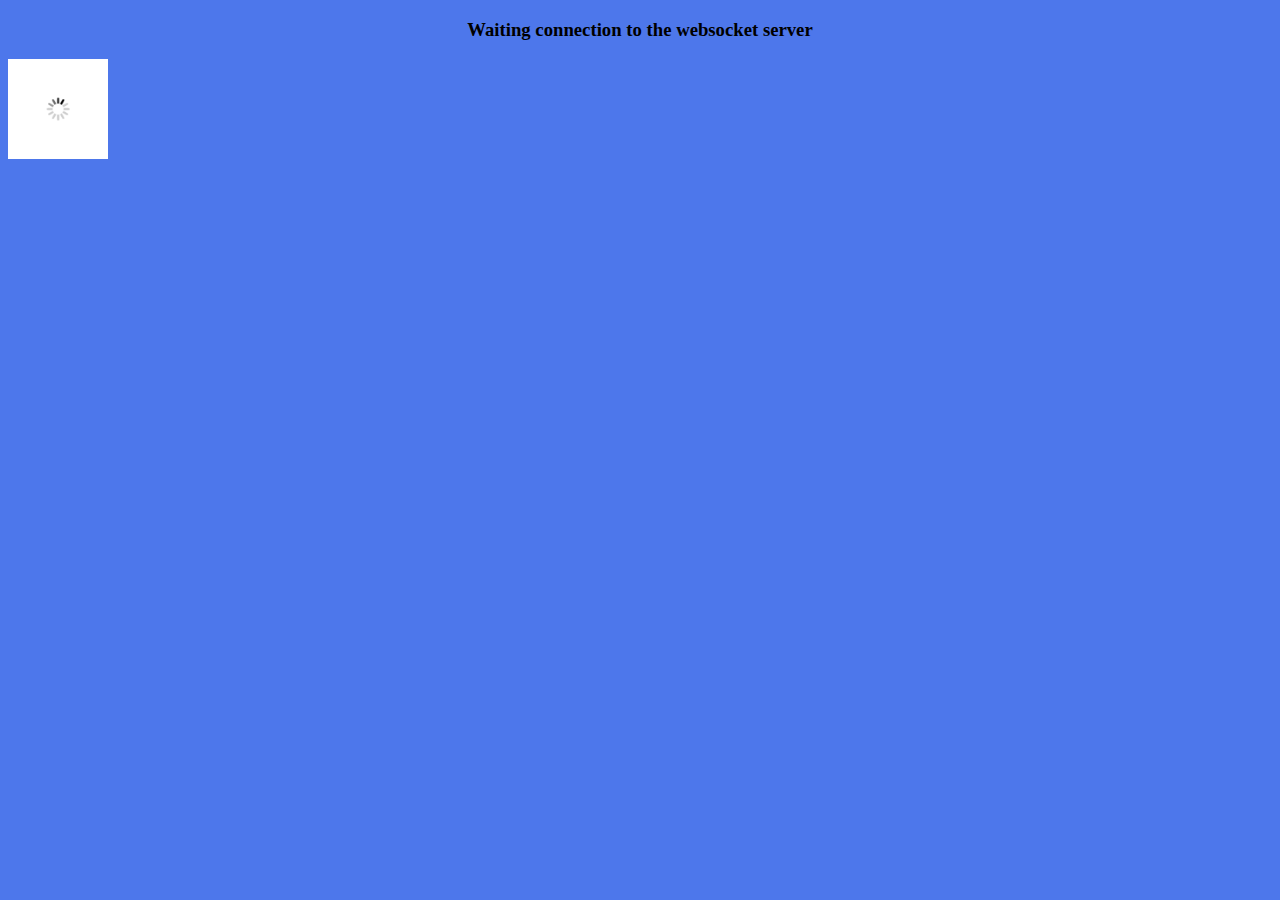
==== interface/index.html @ aeadfad5 "Buzzer App with GM web interface" ====
<!DOCTYPE html>
<html xmlns="http://www.w3.org/1999/xhtml">
<head>
	<title>Buzzer Apps</title>
	
	<meta charset="UTF-8">
    
	<link rel="stylesheet" href="mystyle.css">
	<script type="text/javascript" src="QuizGame.js"></script>
	<script type="text/javascript">

	var modal_answer = document.getElementById("modal_answer");
	window.onclick = function(event) {
		if (event.target == modal_answer) {
			modal_answer.style.display = "none";
		}
	}

	let quizGame =  new QuizGame(
	findGetParameter("ws_hostname", window.location.hostname),
	findGetParameter("ws_port", 9001),
	findGetParameter("name", "quizPlayer"),
	0);

    </script>


</head>
	<body>

		<div id="game_connection">
			<h3> Waiting connection to the websocket server</h3>
			<img src="./assets/loading_wheel.gif" width="100" ="Loading wheel"/>
		</div>

		<div id="game_connected" hidden>
			<p> <span style="color: #00aa00">Connected </span> to the websocket server</p>
		</div>

		<div id="game_config">
			<h2> Game Config </h2>
			<label for="game_mode_select">Mode de jeu :</label>
			<select name="game_mode" id="game_mode_select">
				<option value="blindtest">Blindtest</option>
				<option value="qcm">QCM</option>
			</select><br /><br />

			<label for="answer_mode_select">Mode de réponse :</label>
			<select name="answer_mode" id="answer_mode_select">
				<option value="answer_freeforall">Free for all</option>
				<option value="answer_one" selected="selected"> One answer</option>>1 réponse par question</option>
			</select><br /><br />

			<label for="nb_players_select">Nombre de joueurs :</label>
			<select name="nb_players" id="nb_players_select">
				<option value="2">2</option>
				<option value="3" selected="selected">3</option>
				<option value="4">4</option>
				<option value="5">5</option>
			</select><br /><br />

			<label for="input_file"> Fichier d'entrée:</label>

			<input type="file"
				   id="questions_file" name="questions_file"
				   accept=".txt,.mp3" multiple>
			<br /><br />
				   <script>
			     document.getElementById('questions_file')
					.addEventListener('change', quizGame.read_questions, false);
			</script>
			
			<div>
				<label for="player1_name">Joueur 1 </label>
				<input type="text" id="player1_name" name="player1_name" value="Greg">
				<br /><br />
				<label for="player2_name">Joueur 2 </label>
				<input type="text" id="player2_name" name="player2_name" value="Foo">
				<br /><br />
				<label for="player3_name"> Joueur 3 </label>
				<input type="text" id="player3_name" name="player3_name" value="3e">
				<br /><br />
				<label for="player4_name">Joueur 4 </label>
				<input type="text" id="player4_name" name="player4_name">
				<br /><br />
				<label for="player5_name">Joueur 5 </label>
				<input type="text" id="player5_name" name="player5_name">
				<br /><br />
				
			</div>

			<button onclick="quizGame.init_game()"> Lancer la partie </button>
		</div>
		
		<div id="blindtest_player" hidden>
			<h2> BlindTest Game </h2>
			
			<center>
				<audio id="audio_player" controls="controls">
					Your browser does not support the audio element.
				</audio>
				<br /><br />
				<button onclick="quizGame.start_question()" id="start_button"> Start </button>
				<button onclick="quizGame.resume_question()" id="resume_button" hidden> Resume </button>
				<button onclick="quizGame.stop_question()"> Stop </button>
				<button onclick="quizGame.next_question()"> Next </button>
				<button onclick="quizGame.previous_question()"> Prev </button>
			</center>
			<br />
			<div >
				<p id="answer_name"> </p>
				<p id="question_number"> </p>
				<p id="fichier_name"> </p>
				<h3> Scores </h3>
				<table id="player_list">
					<tr>
					<th>Name </th>
					<th> Score </th>
					<th> Contrôles </th>
					</tr>
				</table>
			</div>

			<div>
				<h3> Playlist </h3>
				<table id="audio_list">
					<tr>
					<th> Titre </th>
					<th> Chanteur </th>
					<th> Fichier  </th>
					</tr>

			</div>
		</div>

		<div id="modal_answer">
			<div id="modal-content">
			  <p id="text_answer"> </p>
			  <p> Réponse : </p>
			  <button onclick="quizGame.accept_answer()"> Acceptée </button>
			  <button onclick="quizGame.refuse_answer()"> Refusée </button>
			</div>
		  
		</div>

	</body>
</html>
---- interface/mystyle.css ----
* {
  box-sizing: border-box;
}

body {
  background-color : #4d77eb;
}


#game_config {
  border-radius: 25px;
  /*border: 2px solid #000000;*/
  padding: 20px; 
  width: 400px;
  margin-left: auto;
  margin-right: auto;
  background-color : #ffffff;
}

#blindtest_player {
  margin-left: auto;
  margin-right: auto;
  border-radius: 25px;
  /*border: 2px solid #000000;*/
  padding: 20px; 
  background-color : #ffffff;
  width: 800px;
}

table {
  border-collapse: collapse;
  width: 100%;
}

td, th {
  border: 1px solid #dddddd;
  text-align: left;
  padding: 8px;
}

tr:nth-child(even) {
  background-color: #dddddd;
}

h3 {
  text-align: center;
}

h2 {
  text-align: center;
}


#modal_answer {
  display: none;
  position: fixed; 
  z-index: 1;
  padding-top: 100px;
  left: 0;
  top: 0;
  width: 100%; 
  height: 100%; 
  overflow: auto; 
  background-color: rgb(0,0,0);
  background-color: rgba(0,0,0,0.4);
}

#modal-content {
  background-color: #fefefe;
  margin: auto;
  padding: 20px;
  border: 1px solid #888;
  width: 80%;
  text-align: center;
}
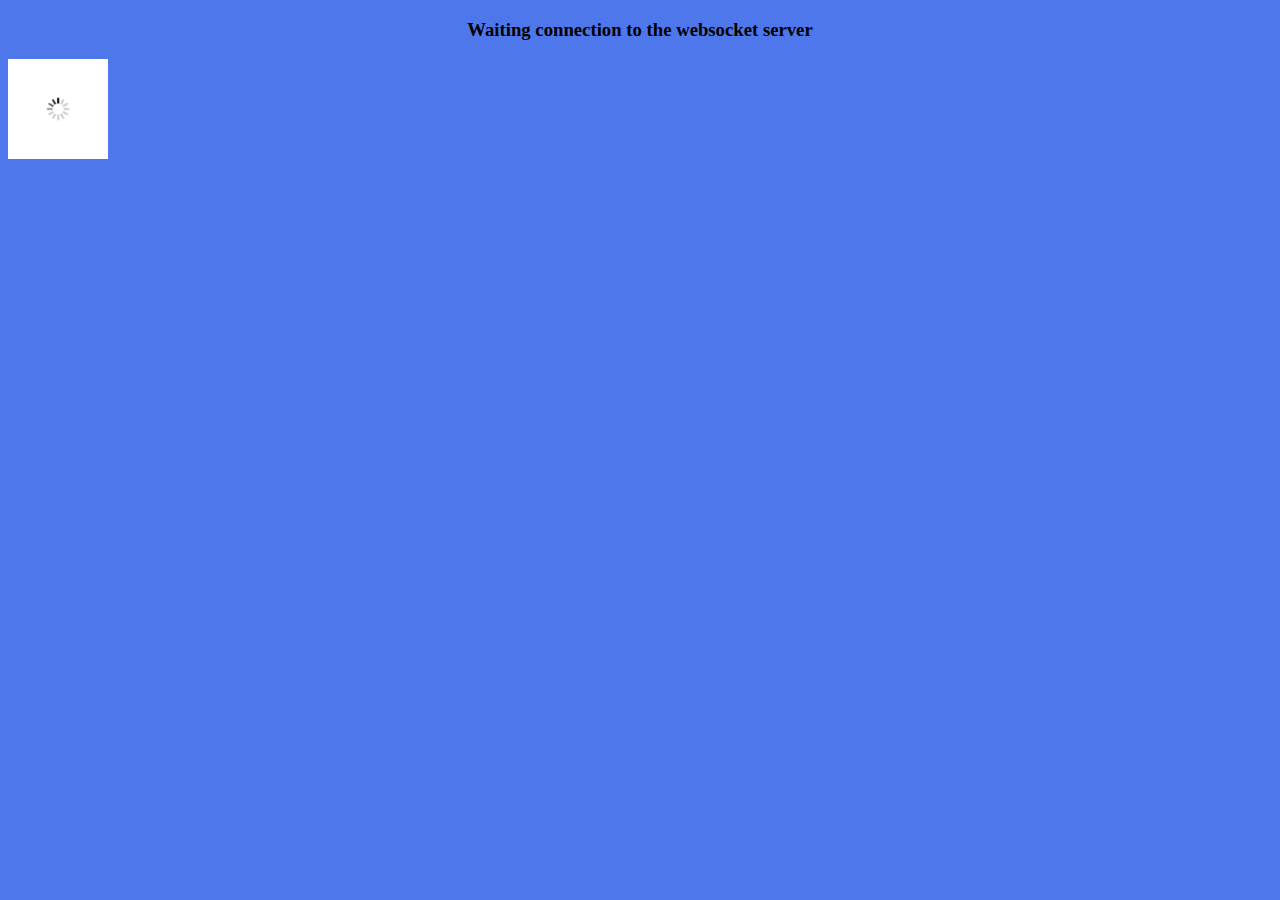
==== commit 02f999a9: "Code Cleaning" ====
--- a/interface/index.html
+++ b/interface/index.html
@@ -17,10 +17,11 @@
 	}
 
 	let quizGame =  new QuizGame(
-	findGetParameter("ws_hostname", window.location.hostname),
+	findGetParameter("ws_hostname", "localhost"),
 	findGetParameter("ws_port", 9001),
 	findGetParameter("name", "quizPlayer"),
 	0);
+
 
     </script>
 
@@ -51,6 +52,11 @@
 				<option value="answer_one" selected="selected"> One answer</option>>1 réponse par question</option>
 			</select><br /><br />
 
+
+			<label for="nb_players_select">Points par questions :</label>
+			<input type="text" id="points_per_question" value="2" maxlength="2" size="2">
+			<br /><br />
+
 			<label for="nb_players_select">Nombre de joueurs :</label>
 			<select name="nb_players" id="nb_players_select">
 				<option value="2">2</option>
@@ -66,10 +72,10 @@
 				   accept=".txt,.mp3" multiple>
 			<br /><br />
 				   <script>
+
 			     document.getElementById('questions_file')
 					.addEventListener('change', quizGame.read_questions, false);
 			</script>
-			
 			<div>
 				<label for="player1_name">Joueur 1 </label>
 				<input type="text" id="player1_name" name="player1_name" value="Greg">
@@ -86,15 +92,13 @@
 				<label for="player5_name">Joueur 5 </label>
 				<input type="text" id="player5_name" name="player5_name">
 				<br /><br />
-				
 			</div>
 
 			<button onclick="quizGame.init_game()"> Lancer la partie </button>
 		</div>
-		
 		<div id="blindtest_player" hidden>
 			<h2> BlindTest Game </h2>
-			
+
 			<center>
 				<audio id="audio_player" controls="controls">
 					Your browser does not support the audio element.
@@ -137,10 +141,8 @@
 			<div id="modal-content">
 			  <p id="text_answer"> </p>
 			  <p> Réponse : </p>
-			  <button onclick="quizGame.accept_answer()"> Acceptée </button>
 			  <button onclick="quizGame.refuse_answer()"> Refusée </button>
 			</div>
-		  
 		</div>
 
 	</body>
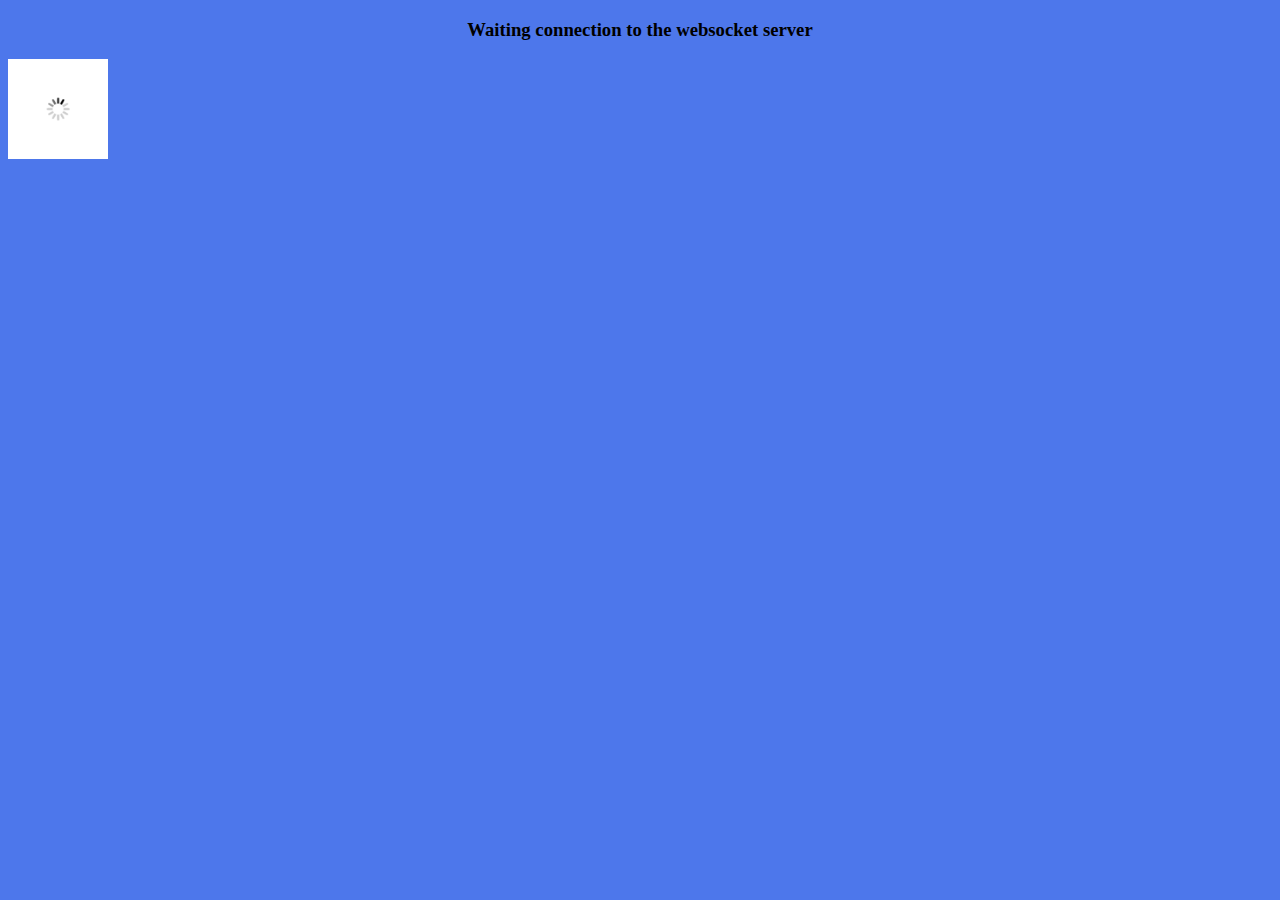
==== commit bde8904d: "Identify buzzers based on their color instead of their ids" ====
--- a/interface/index.html
+++ b/interface/index.html
@@ -57,14 +57,6 @@
 			<input type="text" id="points_per_question" value="2" maxlength="2" size="2">
 			<br /><br />
 
-			<label for="nb_players_select">Nombre de joueurs :</label>
-			<select name="nb_players" id="nb_players_select">
-				<option value="2">2</option>
-				<option value="3" selected="selected">3</option>
-				<option value="4">4</option>
-				<option value="5">5</option>
-			</select><br /><br />
-
 			<label for="input_file"> Fichier d'entrée:</label>
 
 			<input type="file"
@@ -77,20 +69,21 @@
 					.addEventListener('change', quizGame.read_questions, false);
 			</script>
 			<div>
-				<label for="player1_name">Joueur 1 </label>
-				<input type="text" id="player1_name" name="player1_name" value="Greg">
+
+				<label for="yellow_name">Jaune </label>
+				<input type="text" id="yellow_name" name="yellow_name" value="Jaune">
 				<br /><br />
-				<label for="player2_name">Joueur 2 </label>
-				<input type="text" id="player2_name" name="player2_name" value="Foo">
+				<label for="blue_name"> Bleu </label>
+				<input type="text" id="blue_name" name="blue_name" value="Bleu">
 				<br /><br />
-				<label for="player3_name"> Joueur 3 </label>
-				<input type="text" id="player3_name" name="player3_name" value="3e">
+				<label for="red_name"> Rouge </label>
+				<input type="text" id="red_name" name="red_name" value="Rouge">
 				<br /><br />
-				<label for="player4_name">Joueur 4 </label>
-				<input type="text" id="player4_name" name="player4_name">
+				<label for="green_name">Vert </label>
+				<input type="text" id="green_name" name="green_name">
 				<br /><br />
-				<label for="player5_name">Joueur 5 </label>
-				<input type="text" id="player5_name" name="player5_name">
+				<label for="white_name">Blanc </label>
+				<input type="text" id="white_name" name="white_name">
 				<br /><br />
 			</div>
 
@@ -118,7 +111,8 @@
 				<h3> Scores </h3>
 				<table id="player_list">
 					<tr>
-					<th>Name </th>
+					<th> Couleur </th>
+					<th> Nom </th>
 					<th> Score </th>
 					<th> Contrôles </th>
 					</tr>
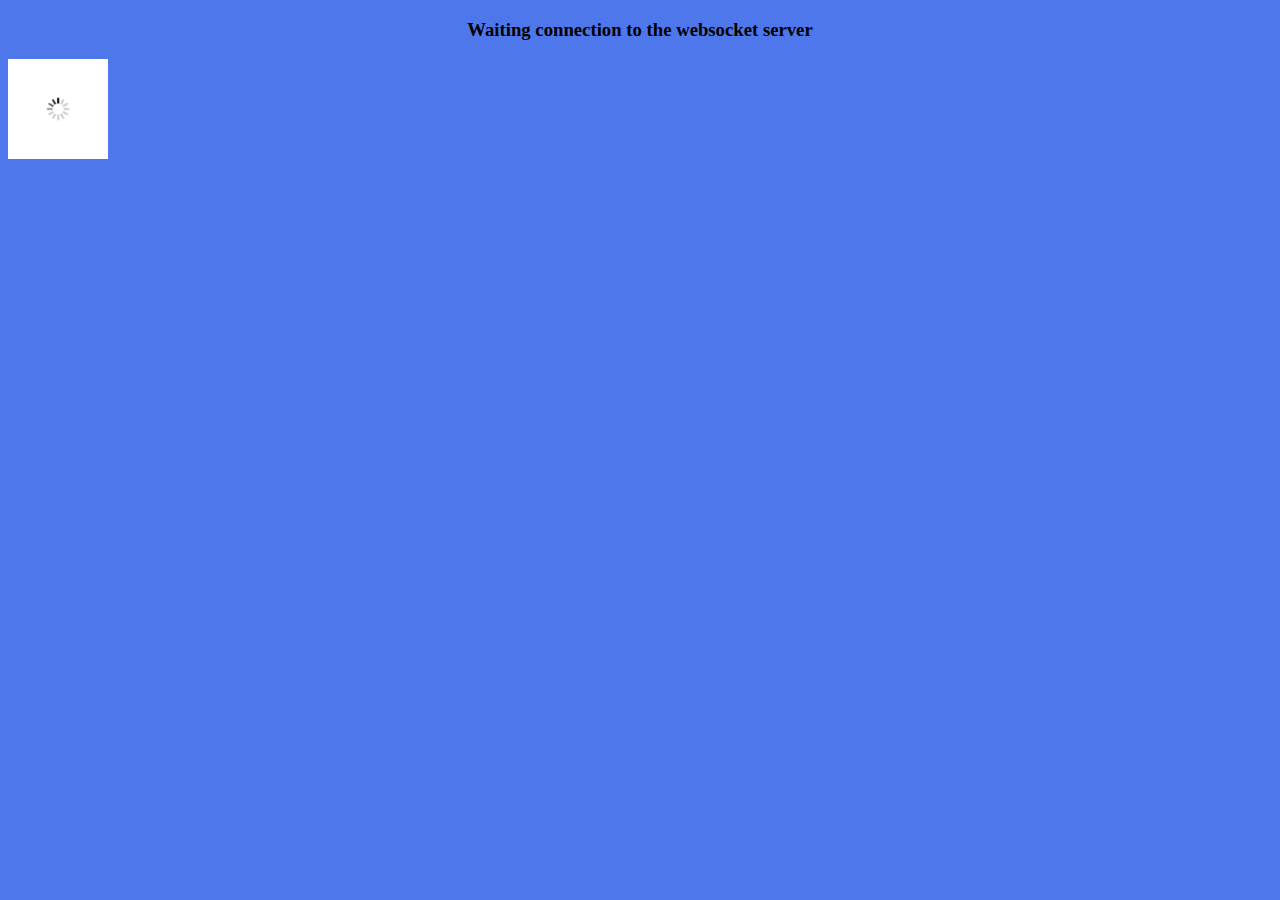
==== commit 653aaae3: "Add the quiz game mode" ====
--- a/interface/index.html
+++ b/interface/index.html
@@ -43,7 +43,7 @@
 			<label for="game_mode_select">Mode de jeu :</label>
 			<select name="game_mode" id="game_mode_select">
 				<option value="blindtest">Blindtest</option>
-				<option value="qcm">QCM</option>
+				<option value="quiz"> Quiz</option>
 			</select><br /><br />
 
 			<label for="answer_mode_select">Mode de réponse :</label>
@@ -89,8 +89,8 @@
 
 			<button onclick="quizGame.init_game()"> Lancer la partie </button>
 		</div>
-		<div id="blindtest_player" hidden>
-			<h2> BlindTest Game </h2>
+		<div id="question_player" hidden>
+			<h2 id="question_player_header" > BlindTest Game </h2>
 
 			<center>
 				<audio id="audio_player" controls="controls">
@@ -120,13 +120,9 @@
 			</div>
 
 			<div>
-				<h3> Playlist </h3>
-				<table id="audio_list">
-					<tr>
-					<th> Titre </th>
-					<th> Chanteur </th>
-					<th> Fichier  </th>
-					</tr>
+				<h3 id="question_list_header"> Playlist </h3>
+				<table id="question_list">
+				</table>
 
 			</div>
 		</div>
--- a/interface/mystyle.css
+++ b/interface/mystyle.css
@@ -17,7 +17,7 @@
   background-color : #ffffff;
 }
 
-#blindtest_player {
+#question_player {
   margin-left: auto;
   margin-right: auto;
   border-radius: 25px;
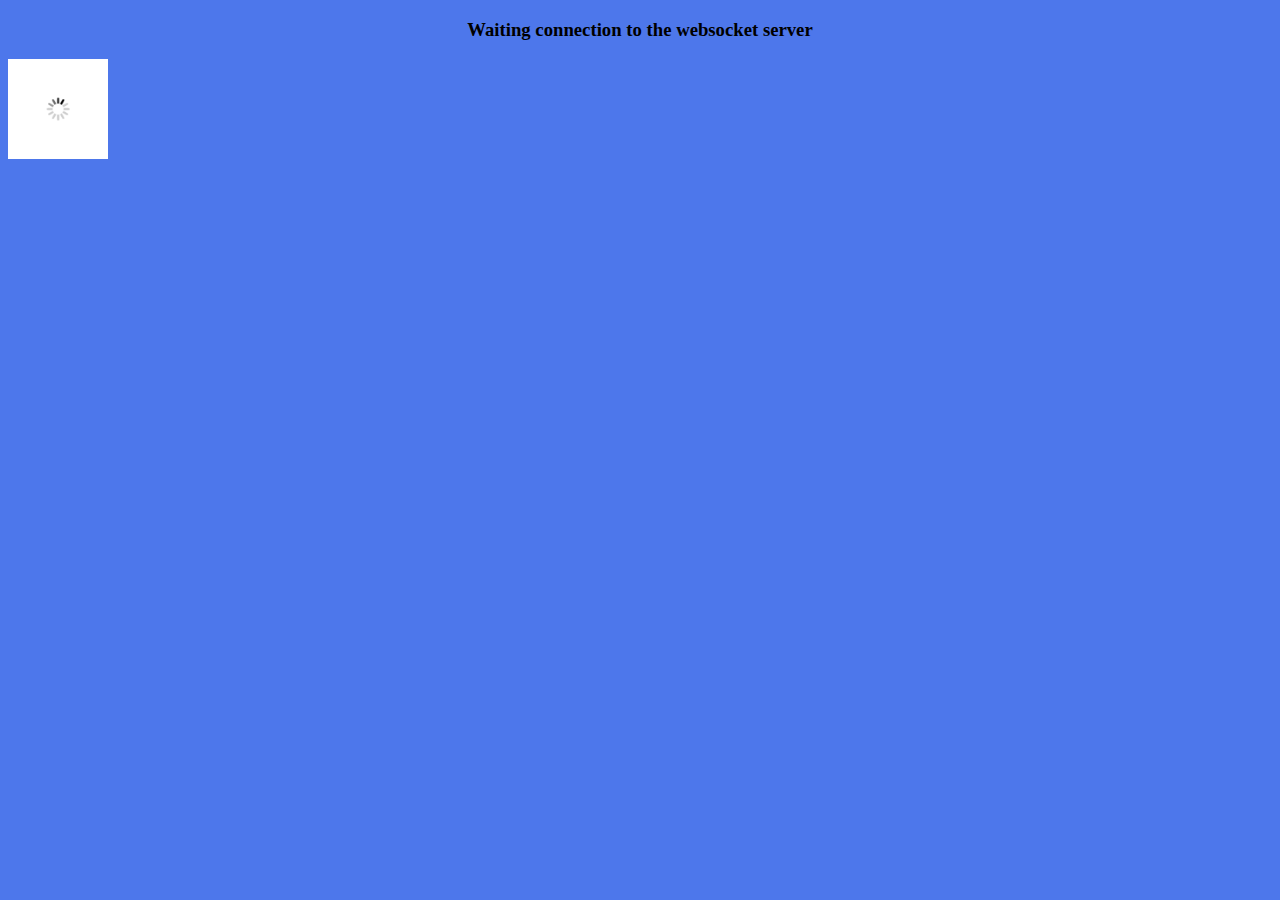
==== commit 58d70189: "Bug Fix of reset score + new buzzers pins" ====
--- a/interface/index.html
+++ b/interface/index.html
@@ -69,22 +69,36 @@
 					.addEventListener('change', quizGame.read_questions, false);
 			</script>
 			<div>
+			<br />
 
-				<label for="yellow_name">Jaune </label>
-				<input type="text" id="yellow_name" name="yellow_name" value="Jaune">
-				<br /><br />
-				<label for="blue_name"> Bleu </label>
-				<input type="text" id="blue_name" name="blue_name" value="Bleu">
-				<br /><br />
-				<label for="red_name"> Rouge </label>
-				<input type="text" id="red_name" name="red_name" value="Rouge">
-				<br /><br />
-				<label for="green_name">Vert </label>
-				<input type="text" id="green_name" name="green_name">
-				<br /><br />
-				<label for="white_name">Blanc </label>
-				<input type="text" id="white_name" name="white_name">
-				<br /><br />
+			<table> 
+				<tr> 
+					<th>Buzzer </th>
+					<th>Nom du Joueur </th>
+				</tr>
+				<tr> 
+					<td> <label for="yellow_name">Jaune </label> </td>
+					<td> <input type="text" id="yellow_name" name="yellow_name"> </td>
+				</tr> 
+				<tr>
+					<td> <label for="blue_name"> Bleu </label></td>	
+					<td> <input type="text" id="blue_name" name="blue_name"> </td>
+				</tr>
+				<tr>
+					<td><label for="red_name"> Rouge </label></td>
+					<td><input type="text" id="red_name" name="red_name"></td>
+				</tr>
+				<tr>
+					<td> <label for="green_name">Vert </label> </td>
+					<td> <input type="text" id="green_name" name="green_name"> </td>
+				</tr>
+				<tr> 
+					<td> <label for="white_name">Blanc </label> </td>
+					<td><input type="text" id="white_name" name="white_name"></td>
+				</tr>
+			</table>
+			<br />
+			<br />
 			</div>
 
 			<button onclick="quizGame.init_game()"> Lancer la partie </button>
